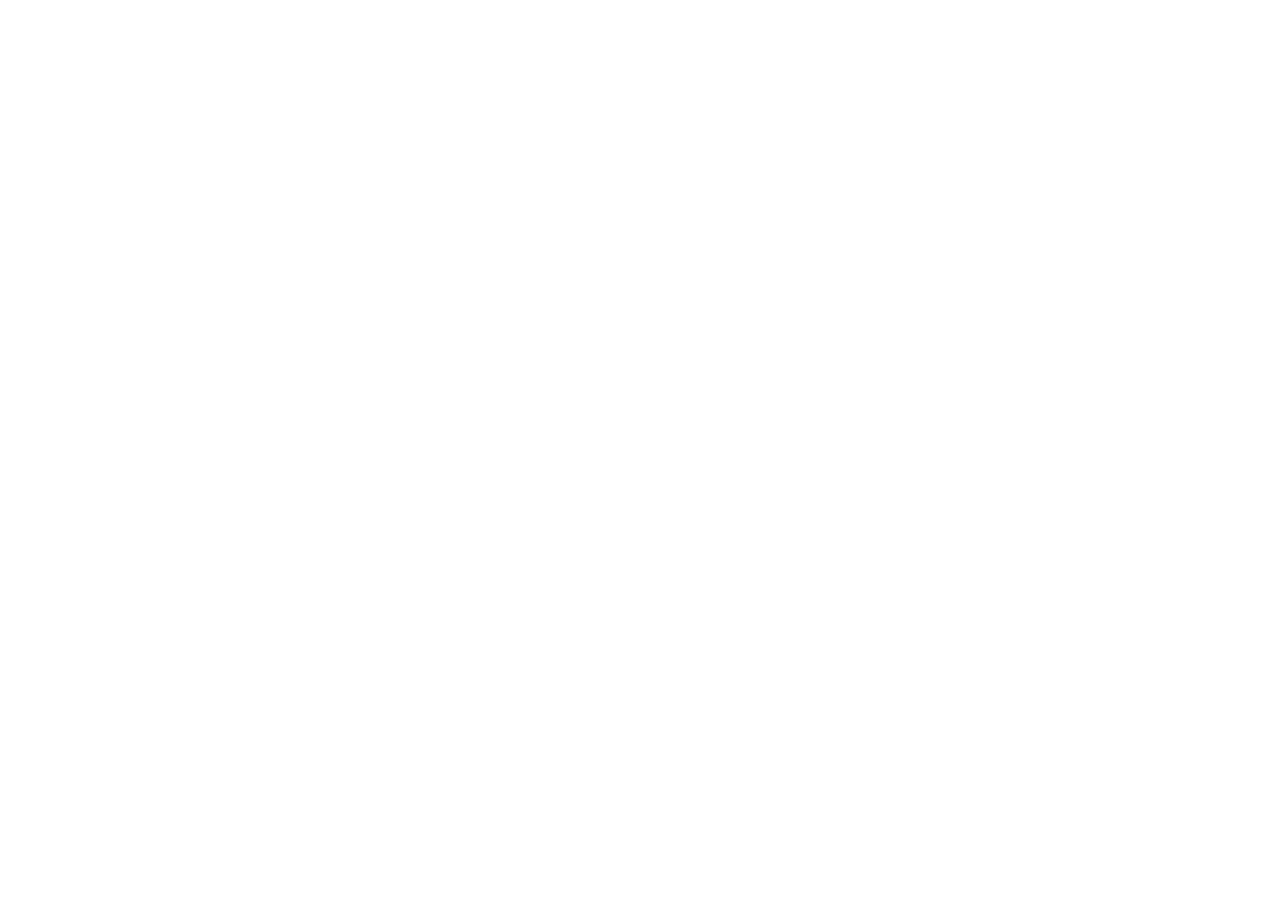
==== index.html @ d20ef734 "CAMBIOS INCIALES GIT" ====
<!DOCTYPE html>
<html lang="en">
<head>
    <meta charset="UTF-8">
    <meta name="viewport" content="width=device-width, initial-scale=1.0">
    <title>Document</title>
</head>
<body>
    
</body>
</html>
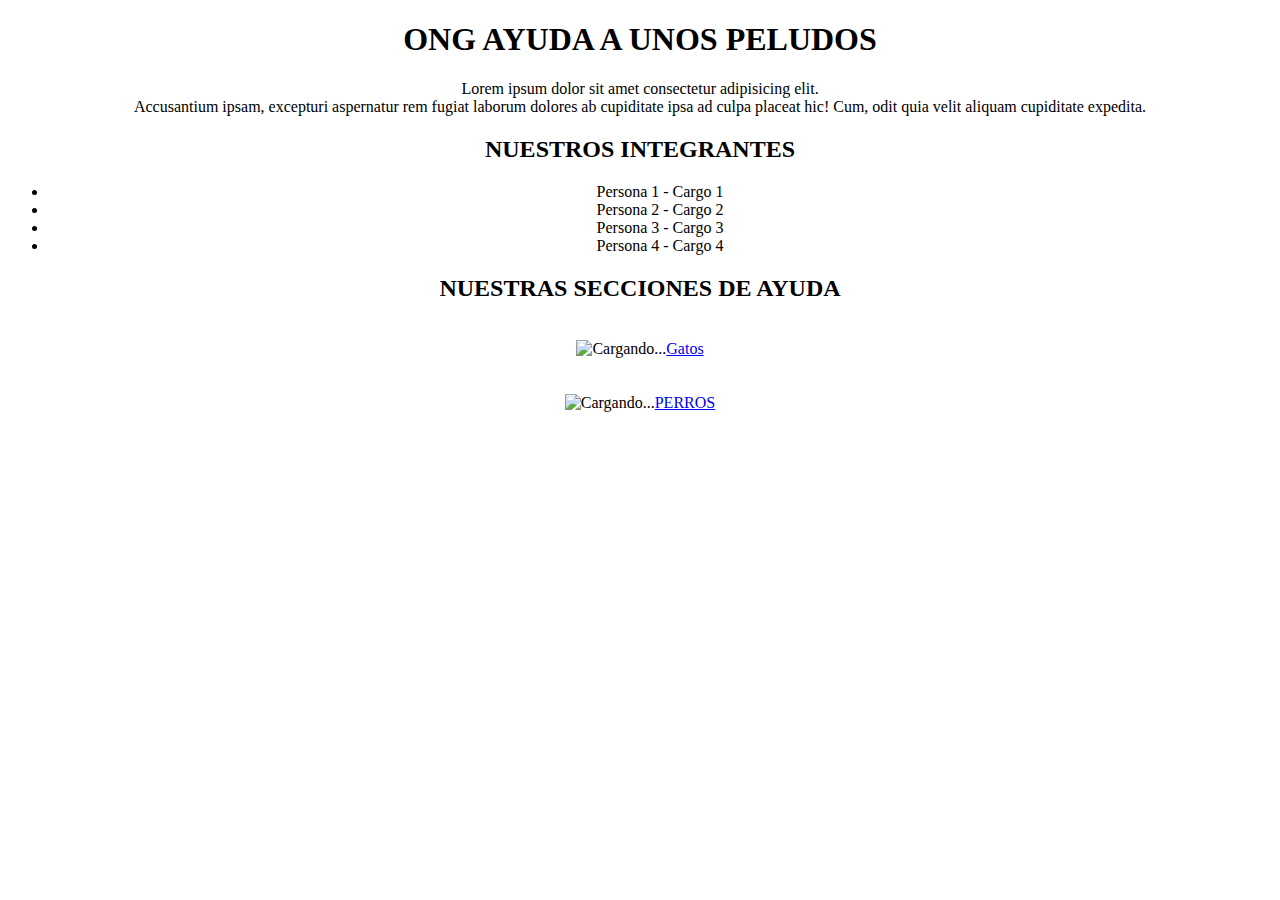
==== commit d91bdb95: "NUEVA INFO" ====
--- a/index.html
+++ b/index.html
@@ -3,9 +3,45 @@
 <head>
     <meta charset="UTF-8">
     <meta name="viewport" content="width=device-width, initial-scale=1.0">
-    <title>Document</title>
+    <title>AyudaPeludo</title>
 </head>
 <body>
+    <header> <center>
+        <h1>ONG AYUDA A UNOS PELUDOS</h1>
+        <p>Lorem ipsum dolor sit amet consectetur adipisicing elit. <br>
+         Accusantium ipsam, excepturi aspernatur rem fugiat laborum dolores ab cupiditate ipsa ad culpa placeat hic! Cum, odit quia velit aliquam cupiditate expedita.</p>
+    </center></header>
+    <main>
+        <center>
+            <h2>NUESTROS INTEGRANTES</h2>
+            <ul>
+            <li>Persona 1 - Cargo 1</li>
+            <li>Persona 2 - Cargo 2</li>
+            <li>Persona 3 - Cargo 3</li>
+            <li>Persona 4 - Cargo 4</li>
+            </ul>
+            <H2> NUESTRAS SECCIONES DE AYUDA</H2>
+            <br />
+            <img
+            src="C:\Users\CETECOM\Downloads\michi imagen/michi.png"
+            alt="Cargando..."
+            width="180"
+            height="140"
+            /><a href="file:///D:/progra_Web/ACTIVIDAD_1/gatos.html">Gatos</a><br />
+
+        <br>
+        <br>
+        <img
+        src="C:\Users\CETECOM\Downloads\michi imagen/pug.JPG"
+        alt="Cargando..."
+        width="180"
+        height="140"
+        /><a href="file:///D:/progra_Web/ACTIVIDAD_1/perro.html">PERROS</a><br>
+        </center>
+
+
+    </main>
+
     
 </body>
 </html>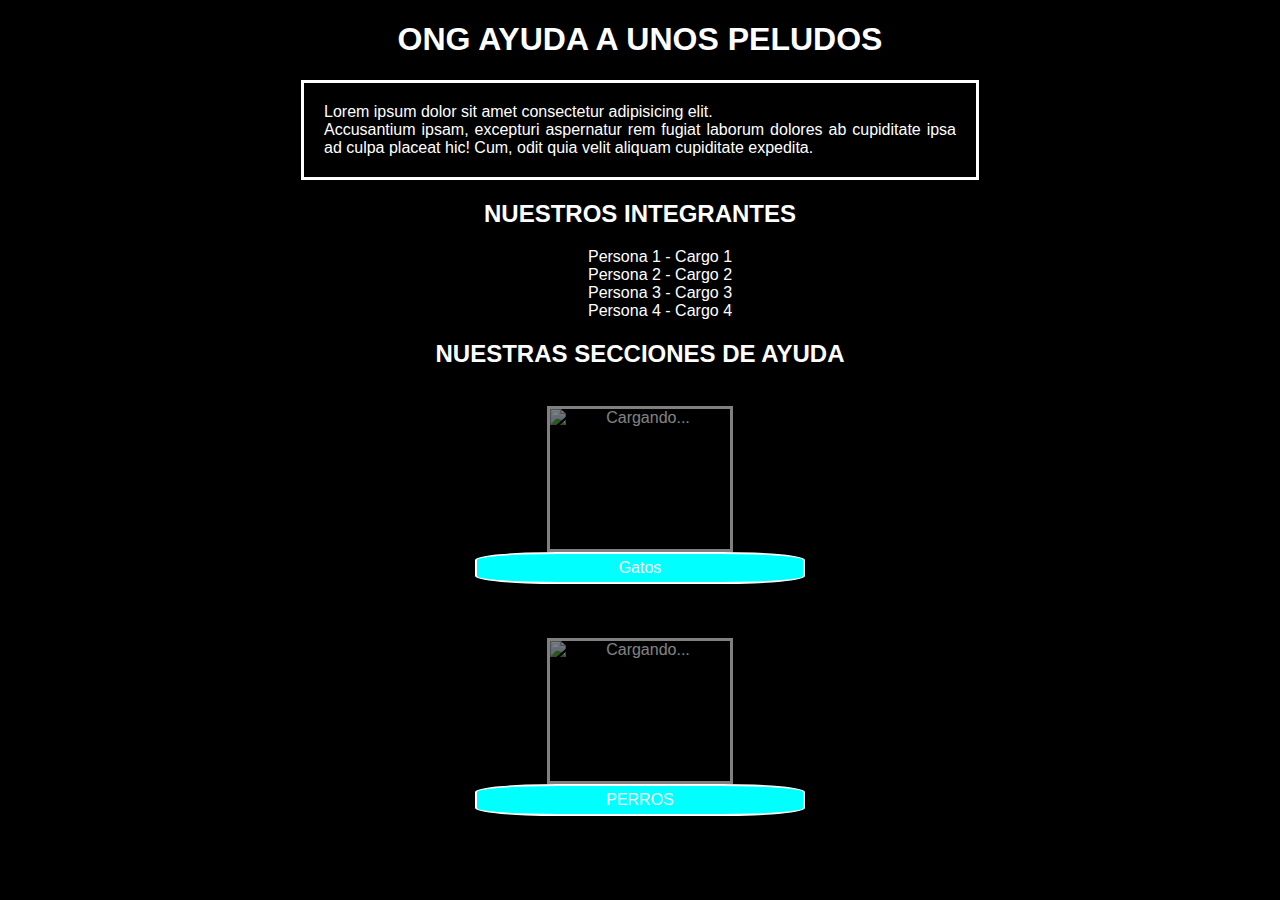
==== commit ed7e4c25: "yo" ====
--- a/index.html
+++ b/index.html
@@ -4,13 +4,15 @@
     <meta charset="UTF-8">
     <meta name="viewport" content="width=device-width, initial-scale=1.0">
     <title>AyudaPeludo</title>
+    <link rel="stylesheet" href="STYLE.CSS/STYLE.CSS">
 </head>
 <body>
-    <header> <center>
+    <header> 
         <h1>ONG AYUDA A UNOS PELUDOS</h1>
-        <p>Lorem ipsum dolor sit amet consectetur adipisicing elit. <br>
+        
+        <p class="center">Lorem ipsum dolor sit amet consectetur adipisicing elit. <br>
          Accusantium ipsam, excepturi aspernatur rem fugiat laborum dolores ab cupiditate ipsa ad culpa placeat hic! Cum, odit quia velit aliquam cupiditate expedita.</p>
-    </center></header>
+    </header>
     <main>
         <center>
             <h2>NUESTROS INTEGRANTES</h2>
@@ -27,7 +29,8 @@
             alt="Cargando..."
             width="180"
             height="140"
-            /><a href="file:///D:/progra_Web/ACTIVIDAD_1/gatos.html">Gatos</a><br />
+            /><a href="file:///D:/progra_Web/ACTIVIDAD_1/gatos.html"br
+            >Gatos</a><br />
 
         <br>
         <br>
--- a/STYLE.CSS/STYLE.CSS
+++ b/STYLE.CSS/STYLE.CSS
@@ -0,0 +1,44 @@
+body {
+    background-color: black;
+    color: white;
+    font-family: 'Segoe UI', Tahoma, Geneva, Verdana, sans-serif;
+}
+h1,H2{
+text-align: center;
+}
+ul{
+    text-align: center;
+    list-style: none;
+}
+.center{
+    margin: auto;
+    width: 50%;
+    text-align: justify;
+    border: 3px solid white;
+    padding: 20px;
+}
+img{
+    display: block;
+    margin: auto;
+    border: 3px solid white;
+    opacity: 50%;
+transition: height 2s, width 2s;
+}
+img:hover{
+    width: 280px;
+    height: 240px;
+    
+}
+a{
+    color: white;
+    display:block;
+    text-align: center;
+    background-color: aqua;
+    width: 25%;
+    margin: auto;
+    border-radius: 25%;
+    padding:  5px;
+    border: 2px solid white;
+    text-decoration: none;
+
+}